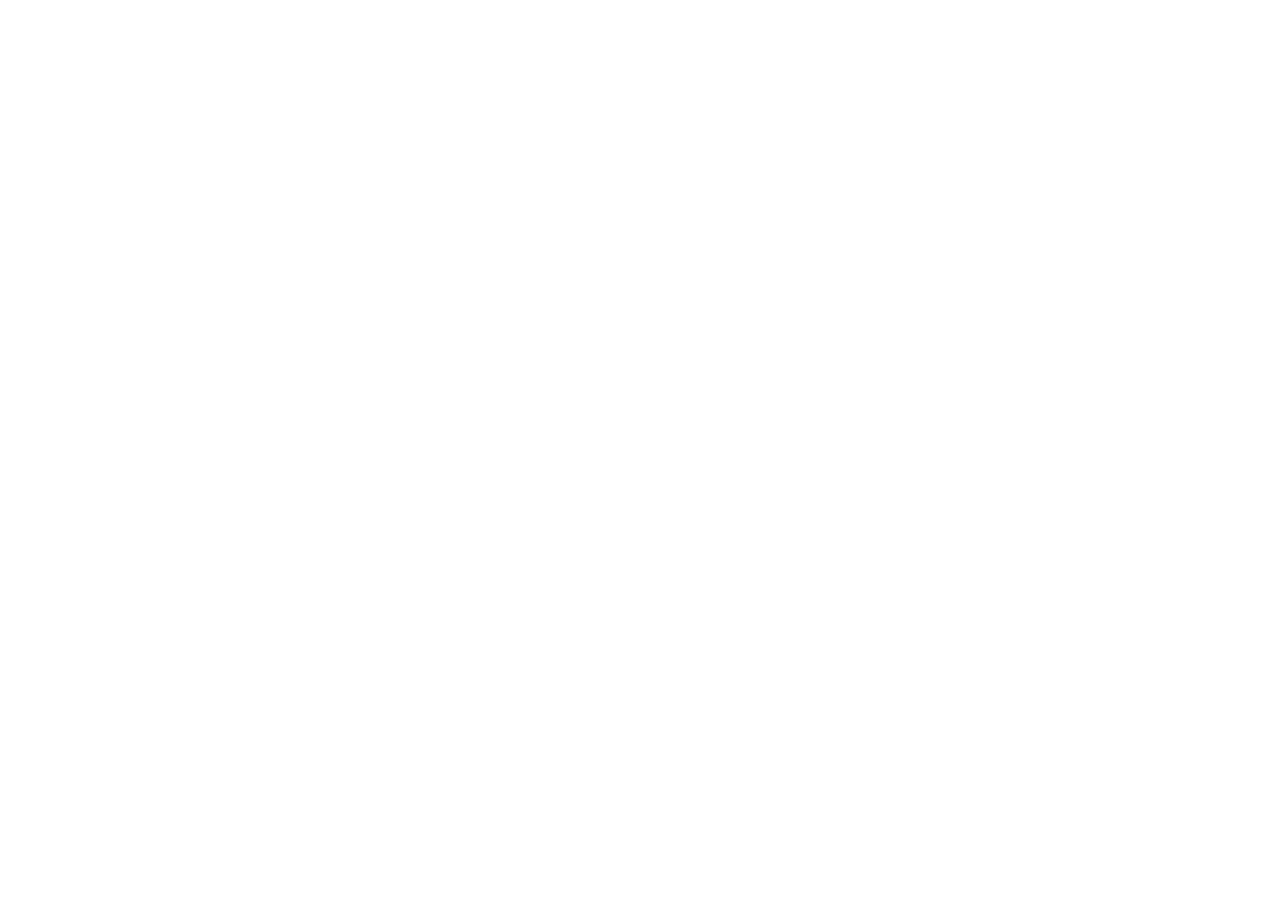
==== public_html/index.html @ 9a95c760 "Started a new wordpress template sarasota based on twitter bootstrap framework Created initial files" ====
<!--
To change this template, choose Tools | Templates
and open the template in the editor.
-->
<!DOCTYPE html>
<html>
    <head>
        <title>Sarasota</title>
        <link href="bootstrap/css/bootstrap.css" rel="stylesheet" type="text/css">
        <link href="css/sarasota.css" rel="stylesheet" type="text/css">
        <meta http-equiv="Content-Type" content="text/html; charset=UTF-8">
    </head>
    <body>
        <div id="wrap">
            <div class="container"></div><!--End of div.container  -->
        </div><!--End of div#wrap -->
    </body>
    <script src="js/lib/jquery-2.0.3.js" type="text/javascript"> </script>
    <script src="bootstrap/js/bootstrap.js" type="text/javascript"> </script>
    <script src="js/sarasota.js" type="text/javascript"> </script>
    
</html>
---- public_html/css/sarasota.css ----
/* 
    Document   : sarasota
    Created on : Sep 13, 2013, 8:22:50 AM
    Author     : aobi
    Description:
        Purpose of the stylesheet follows.
*/

root { 
    display: block;
}
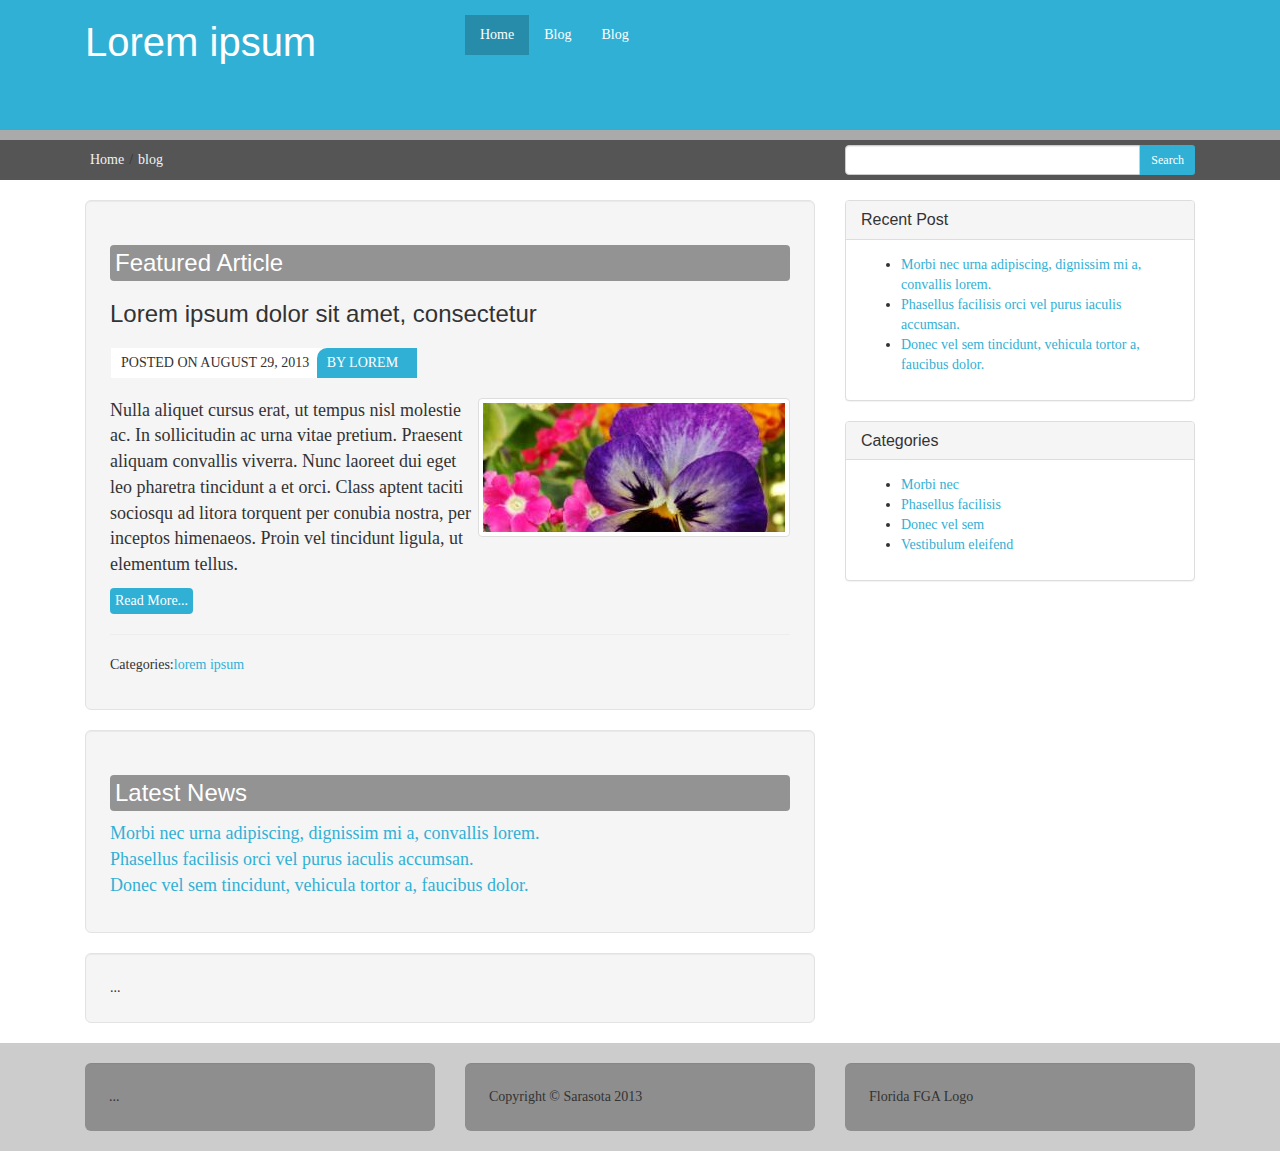
==== commit dc61dc82: "Modidifed index.html, sarasota.css, sarasota.js to include addional scripts, html markups, classes a" ====
--- a/public_html/index.html
+++ b/public_html/index.html
@@ -12,11 +12,123 @@
     </head>
     <body>
         <div id="wrap">
-            <div class="container"></div><!--End of div.container  -->
+            <header id="header" class="row">
+                <div class="container">
+                    <div id="logo" class="col-md-4">
+                        <h1>Lorem ipsum</h1>
+                    </div>
+                    <nav class="col-md-8">
+                        <a href="#" class="showMenu"><span class="glyphicon glyphicon-th-list"></span></a>
+                        <ul id="navlist" class="nav">
+                            <li class="active"><a href="index.html">Home</a></li>
+                            <li><a href="blog.html">Blog</a>
+                                <ul>
+                                   <li><a href="#">Lorem</a></li>
+                                   <li><a href="#">Ipsum</a></li>
+                                </ul>
+                            </li>
+                            <li><a href="blog.html">Blog</a>
+                                <ul>
+                                   <li><a href="#">Lorem</a></li>
+                                   <li><a href="#">Ipsum</a></li>
+                                </ul>
+                            </li>
+                        </ul>
+                    </nav>
+                </div>
+            </header>
+            <div id="search-container" class="row">
+                <div class="container">
+                    <div id="breadrumbs" class="col-md-8">
+                        <ul><li><a href="home.html">Home</a></li><li>/</li><li><a href="blog.html">blog</a></li></ul>
+                    </div>
+                    <div id="searchform" class="col-md-4">
+                        <form>
+                            <div class="input-group">
+                                <input type="text" class="form-control">
+                                <span class="input-group-btn">
+                                    <button class="btn btn-sm" type="button">Search</button>
+                                </span>
+                            </div>
+                        </form></div>
+                </div>
+            </div>
+                <section id="main-section" class="row">
+                     <div class="container">
+                        <article id="content" class="col-md-8">
+                            <div class="well well-lg">
+                                <h3 class="heading">Featured Article</h3>
+                                <h3>Lorem ipsum dolor sit amet, consectetur</h3>
+                                <div class="meta row">
+                                    <div class="col-md-8">POSTED ON AUGUST 29, 2013</div>
+                                    <div class="col-md-4">BY LOREM</div>
+                                </div>
+                                <img src="images/nature.jpg" class="img-thumbnail img-responsive pull-right"/>
+                                <p class="article-content">Nulla aliquet cursus erat, ut tempus nisl molestie ac. In sollicitudin ac urna vitae pretium. Praesent aliquam convallis viverra. Nunc laoreet dui eget leo pharetra tincidunt a et orci. Class aptent taciti sociosqu ad litora torquent per conubia nostra, per inceptos himenaeos. Proin vel tincidunt ligula, ut elementum tellus. </p>
+                                <button>Read More...</button>
+                                <hr/>
+                                <p>Categories:<a href="#">lorem</a>&nbsp;<a href="#">ipsum</a></p>
+                            </div>
+                            <div class="well well-lg">
+                                <h3 class="heading">Latest News</h3>
+                                <div class="latest-news">
+                                    <ul>
+                                        <li><a href="#">Morbi nec urna adipiscing, dignissim mi a, convallis lorem.</a></li>
+                                        <li><a href="#">Phasellus facilisis orci vel purus iaculis accumsan.</a></li>
+                                        <li><a href="#">Donec vel sem tincidunt, vehicula tortor a, faucibus dolor.</a></li>
+                                    </ul>
+                                </div>
+                            </div>
+                            <div class="well well-lg">...</div>
+                        </article>
+                        <aside id="sidebar" class="col-md-4">
+                            <div class="panel panel-default">
+                                <div class="panel-heading">
+                                     <h3 class="panel-title">Recent Post</h3>
+                                </div>
+                                <div class="panel-body">
+                                    <ul>
+                                        <li><a href="#">Morbi nec urna adipiscing, dignissim mi a, convallis lorem.</a></li>
+                                        <li><a href="#">Phasellus facilisis orci vel purus iaculis accumsan.</a></li>
+                                        <li><a href="#">Donec vel sem tincidunt, vehicula tortor a, faucibus dolor.</a></li>
+                                    </ul>
+                                </div>
+                            </div>
+                            <div class="panel panel-default">
+                                <div class="panel-heading">
+                                     <h3 class="panel-title">Categories</h3>
+                                </div>
+                                <div class="panel-body">
+                                      <ul>
+                                        <li><a href="#">Morbi nec </a></li>
+                                        <li><a href="#">Phasellus facilisis</a></li>
+                                        <li><a href="#">Donec vel sem</a></li>
+                                        <li><a href="#">Vestibulum eleifend</a></li>
+                                    </ul> 
+                                </div>
+                            </div>
+                        </aside>
+                     </div>
+                </section>
+                <footer id="footer" class="row">
+                    <div class="container">
+                        <div class="col-md-4">
+                            <div class="well well-lg">...</div>
+                        </div>
+                        <div class="col-md-4">
+                            <div class="well well-lg">Copyright &COPY; Sarasota 2013</div>
+                        </div>
+                        <div class="col-md-4">
+                            <div class="well well-lg">Florida FGA Logo</div>
+                        </div>
+                    </div>
+                </footer>
         </div><!--End of div#wrap -->
     </body>
     <script src="js/lib/jquery-2.0.3.js" type="text/javascript"> </script>
     <script src="bootstrap/js/bootstrap.js" type="text/javascript"> </script>
+    <script type="text/javascript" src="js/lib/jquery.easing.1.3.js"></script>
+    <script type="text/javascript" src="js/lib/jquery.lavalamp.js"></script>
     <script src="js/sarasota.js" type="text/javascript"> </script>
     
 </html>
--- a/public_html/css/sarasota.css
+++ b/public_html/css/sarasota.css
@@ -6,7 +6,249 @@
         Purpose of the stylesheet follows.
 */
 
-root { 
-    display: block;
-}
-
+body{
+    font-family: calibri;
+}
+a{
+    color: #31b0d5;
+}
+#wrap {
+    background: #ffffff;
+}
+
+#header {
+    background: #31b0d5;
+    height: 130px;
+}
+#header h1{
+    color: #ffffff;
+    font-size: 40px;
+}
+nav.col-md-8{
+    margin: 15px auto;
+}
+#search-container{
+    background: #555555;
+    padding: 5px 0 5px 0;
+    border-top: 10px solid #aaaaaa;
+}
+/*
+*Breadcrumbs markup
+*/
+#breadrumbs{
+    padding: 0;
+}
+#breadrumbs ul{
+    list-style: none;
+    padding: 0 0 0 15px;
+    margin: 5px auto;
+    
+}
+#breadrumbs ul li {
+    position: relative;
+    float: left;
+    padding: 0 0 0 5px;
+}
+#breadrumbs ul li a{
+    color:#f2f2f2;
+}
+.form-control {
+    height: 30px;
+}
+
+#main-section{
+    background: #ffffff;
+    padding-top: 20px;
+}
+#main-section a{
+    color: #31b0d5;
+}
+
+#footer{
+    background: #cccccc;
+    padding-top: 20px;
+}
+#footer .well {
+    background: rgba(0,0,0,0.3);
+    border: none;
+}
+
+#content .meta{
+    width: 45%;
+    margin-left: 1px;
+    padding-left: 5px;
+    margin-bottom: 20px;
+    margin-top:20px;
+    background: #ffffff;
+    
+}
+#content .meta .col-md-8{
+    background: #ffffff;
+    padding: 5px 0 5px 5px;
+    border-radius: 4px;
+}
+#content .meta .col-md-4{
+    background: #31b0d5;
+    color: #ffffff;
+    padding: 5px 0 5px 10px;
+    border-top-left-radius:10px;
+}
+#content h3.heading{
+    background: rgba(0,0,0,0.4);
+    color: #ffffff;
+    padding: 5px 0 5px 5px;
+    border-radius: 4px;
+}
+p.article-content{
+    font-size: 18px;
+}
+button {
+    background:#31b0d5;
+    color: #ffffff;
+    border: none;
+    border-radius: 4px;
+    padding: 3px 5px 3px 5px;
+}
+#content hr{
+    background: #999999;
+    color: #999999;
+    }
+    #content .latest-news {
+        font-size: 18px;
+    }
+    #content .latest-news ul{
+        list-style: none;
+        padding: 0;
+    }
+/*
+*
+*Toggle button menu for smaller screen
+*
+*/	
+.showMenu {
+		display:none;
+		background: #666;
+		padding: 10px 15px;
+		color:#000000;
+	}
+		
+/*
+*
+*Create markup for the navigation menu
+*
+*/
+.nav {
+		list-style: none;
+		*zoom: 1;
+		background:none;
+	}
+
+.nav:before {
+		content: " ";
+		display:table;
+	}
+	
+.nav:after {
+		content: " ";
+		display:table;
+		clear:both;
+	}
+
+.nav ul {
+		list-style:none;
+		width: 13em;
+	}
+
+.nav a {
+		padding:10px 15px;
+		color:#fff;
+                text-decoration: none;
+	}
+		
+.nav li {
+		position: relative;
+	}
+
+.nav > li {
+		float: left;
+	}
+	
+.nav > li > .parent {
+		background-repeat:no-repeat;
+		background-position:right;
+	}
+	
+.nav > li > a {
+		display: block;
+                width: 100%;
+	}
+.nav > li > a:hover, .nav >li > a:focus {
+		background: none;
+	}
+.nav li ul {
+		position:absolute;
+		left: -9999px;
+	}
+
+.nav > li.hover > ul {
+		left: -40px;
+	}
+	
+.nav li li.hover ul {
+		left: 100%;
+		top: 0;
+	}
+	
+.nav li li a {
+		display:block;
+		background: rgba(0,0,0,0.5);
+		position: relative;
+		z-index: 100;
+		border-bottom: 1px solid rgba(225,225,225,0.4);
+	}
+	
+.nav li li li a {
+		background:rgba(0,0,0,0.5);
+		z-index:200;
+		border-top: 1px solid rgba(225,225,225,0.4);
+	}
+
+        .nav li li a:hover {
+            background: rgba(255,255,255,0.2);
+            color: #000000;
+        }
+/*
+*
+* Create style for media queries for smaller creens
+*
+*/
+
+@media screen and (max-width: 768px) {
+		.active {
+				display:block;	
+			}
+		
+		.nav > li {
+				float:none;
+			}
+		
+		.nav > li > .parent {
+				background-position: 95% 50%;
+			}
+			
+		.nav li li .parent {
+				background-repeat: no-repeat;
+				background-position: 95% 50%;
+			}
+			
+		.nav ul {
+				display: block;
+				width: 100%;	
+			}
+		.nav > li.hover > ul, .nav li li.hover ul {
+				position: static;	
+			}
+	}
+ .lavalamp-object {
+    background-color:rgba(0,0,0,0.2);
+}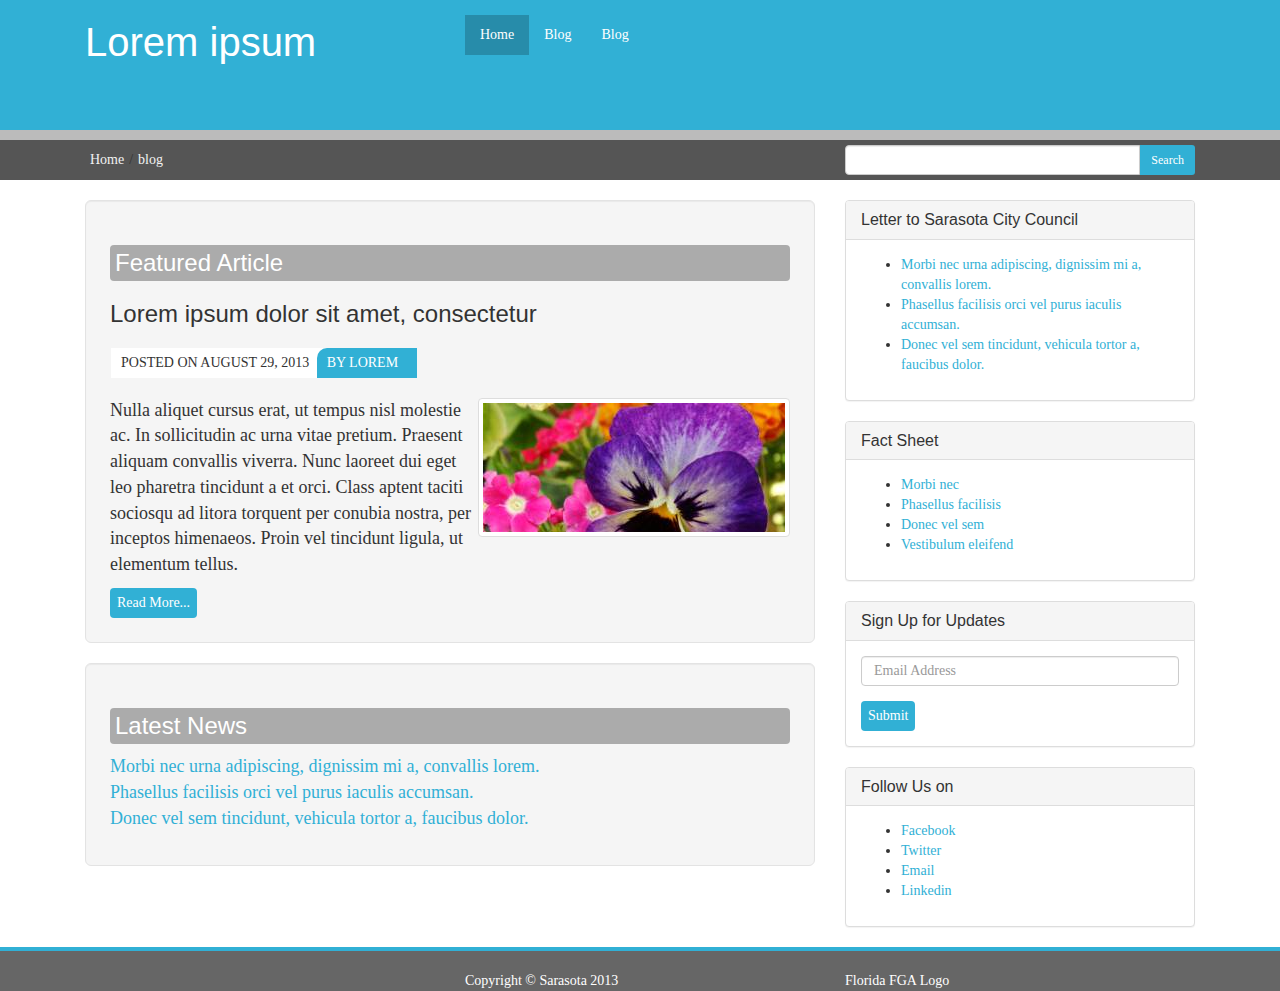
==== commit b521e2f0: "Modidifed index.html, sarasota.css to include addional scripts, html markups, classes and styles" ====
--- a/public_html/index.html
+++ b/public_html/index.html
@@ -40,7 +40,7 @@
             <div id="search-container" class="row">
                 <div class="container">
                     <div id="breadrumbs" class="col-md-8">
-                        <ul><li><a href="home.html">Home</a></li><li>/</li><li><a href="blog.html">blog</a></li></ul>
+                        <ul><li><a href="index.html">Home</a></li><li>/</li><li><a href="blog.html">blog</a></li></ul>
                     </div>
                     <div id="searchform" class="col-md-4">
                         <form>
@@ -66,8 +66,6 @@
                                 <img src="images/nature.jpg" class="img-thumbnail img-responsive pull-right"/>
                                 <p class="article-content">Nulla aliquet cursus erat, ut tempus nisl molestie ac. In sollicitudin ac urna vitae pretium. Praesent aliquam convallis viverra. Nunc laoreet dui eget leo pharetra tincidunt a et orci. Class aptent taciti sociosqu ad litora torquent per conubia nostra, per inceptos himenaeos. Proin vel tincidunt ligula, ut elementum tellus. </p>
                                 <button>Read More...</button>
-                                <hr/>
-                                <p>Categories:<a href="#">lorem</a>&nbsp;<a href="#">ipsum</a></p>
                             </div>
                             <div class="well well-lg">
                                 <h3 class="heading">Latest News</h3>
@@ -79,12 +77,11 @@
                                     </ul>
                                 </div>
                             </div>
-                            <div class="well well-lg">...</div>
                         </article>
                         <aside id="sidebar" class="col-md-4">
                             <div class="panel panel-default">
                                 <div class="panel-heading">
-                                     <h3 class="panel-title">Recent Post</h3>
+                                     <h3 class="panel-title">Letter to Sarasota City Council</h3>
                                 </div>
                                 <div class="panel-body">
                                     <ul>
@@ -96,7 +93,7 @@
                             </div>
                             <div class="panel panel-default">
                                 <div class="panel-heading">
-                                     <h3 class="panel-title">Categories</h3>
+                                     <h3 class="panel-title">Fact Sheet</h3>
                                 </div>
                                 <div class="panel-body">
                                       <ul>
@@ -107,19 +104,44 @@
                                     </ul> 
                                 </div>
                             </div>
+                            <div class="panel panel-default">
+                                <div class="panel-heading">
+                                     <h3 class="panel-title">Sign Up for Updates</h3>
+                                </div>
+                                <div class="panel-body">
+                                   <form role="form">
+                                        <div class="form-group">
+                                            <input type="email" class="form-control" id="email" placeholder="Email Address">
+                                        </div>
+                                       <button type="submit">Submit</button>
+                                </div>
+                            </div>
+                            <div class="panel panel-default">
+                                <div class="panel-heading">
+                                     <h3 class="panel-title">Follow Us on</h3>
+                                </div>
+                                <div class="panel-body">
+                                    <ul class="social-network">
+                                        <li><a href="#">Facebook</a></li>
+                                        <li><a href="#">Twitter</a></li>
+                                        <li><a href="#">Email</a></li>
+                                        <li><a href="#">Linkedin</a></li>
+                                    </ul> 
+                                </div>
+                            </div>
                         </aside>
                      </div>
                 </section>
                 <footer id="footer" class="row">
                     <div class="container">
                         <div class="col-md-4">
-                            <div class="well well-lg">...</div>
+                           
                         </div>
                         <div class="col-md-4">
-                            <div class="well well-lg">Copyright &COPY; Sarasota 2013</div>
+                            Copyright &COPY; Sarasota 2013
                         </div>
                         <div class="col-md-4">
-                            <div class="well well-lg">Florida FGA Logo</div>
+                            Florida FGA Logo
                         </div>
                     </div>
                 </footer>
--- a/public_html/css/sarasota.css
+++ b/public_html/css/sarasota.css
@@ -30,7 +30,7 @@
 #search-container{
     background: #555555;
     padding: 5px 0 5px 0;
-    border-top: 10px solid #aaaaaa;
+    border-top: 10px solid #bbbbbb;
 }
 /*
 *Breadcrumbs markup
@@ -65,12 +65,10 @@
 }
 
 #footer{
-    background: #cccccc;
+    background: #666666;
     padding-top: 20px;
-}
-#footer .well {
-    background: rgba(0,0,0,0.3);
-    border: none;
+    border-top: 4px solid #31b0d5;
+    color: #ffffff;
 }
 
 #content .meta{
@@ -94,7 +92,7 @@
     border-top-left-radius:10px;
 }
 #content h3.heading{
-    background: rgba(0,0,0,0.4);
+    background: rgba(0,0,0,0.3);
     color: #ffffff;
     padding: 5px 0 5px 5px;
     border-radius: 4px;
@@ -107,7 +105,10 @@
     color: #ffffff;
     border: none;
     border-radius: 4px;
-    padding: 3px 5px 3px 5px;
+    padding: 5px 7px 5px 7px;
+}
+button:hover {
+    background:#269abc;
 }
 #content hr{
     background: #999999;
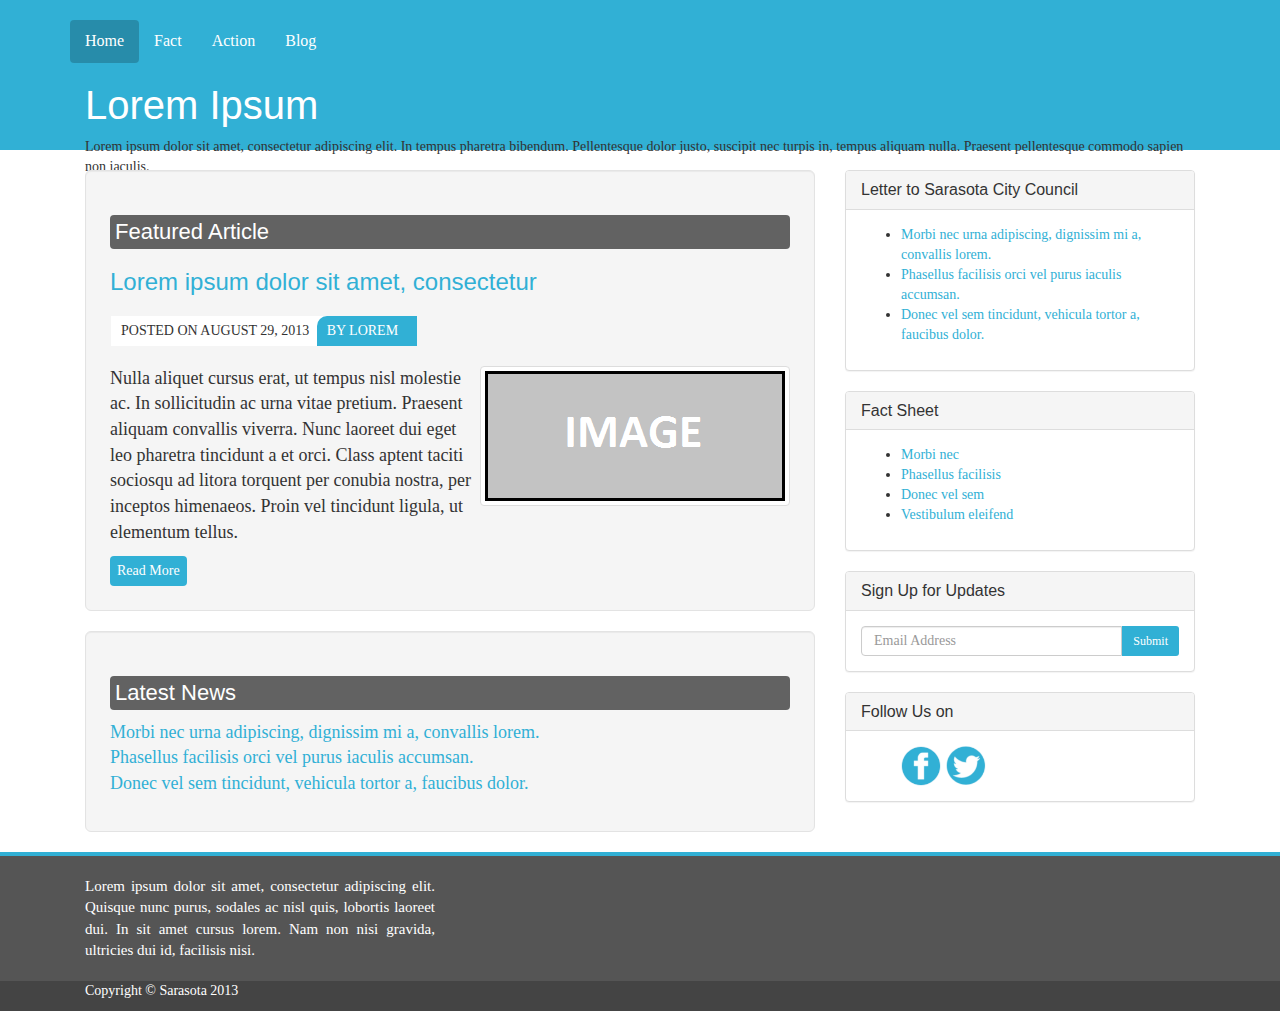
==== commit a8f29106: "Modified the the header section of the index.html file to include new changes and updates" ====
--- a/public_html/index.html
+++ b/public_html/index.html
@@ -14,58 +14,36 @@
         <div id="wrap">
             <header id="header" class="row">
                 <div class="container">
-                    <div id="logo" class="col-md-4">
-                        <h1>Lorem ipsum</h1>
-                    </div>
-                    <nav class="col-md-8">
-                        <a href="#" class="showMenu"><span class="glyphicon glyphicon-th-list"></span></a>
+                <nav id="navigate">
+                    <a href="#" class="showMenu">Menu</a>
                         <ul id="navlist" class="nav">
                             <li class="active"><a href="index.html">Home</a></li>
+                            <li><a href="#">Fact</a>
+                            <li><a href="#">Action</a>
                             <li><a href="blog.html">Blog</a>
-                                <ul>
-                                   <li><a href="#">Lorem</a></li>
-                                   <li><a href="#">Ipsum</a></li>
-                                </ul>
                             </li>
-                            <li><a href="blog.html">Blog</a>
-                                <ul>
-                                   <li><a href="#">Lorem</a></li>
-                                   <li><a href="#">Ipsum</a></li>
-                                </ul>
                             </li>
                         </ul>
-                    </nav>
+                </nav>
+                </div>
+                <div class="container">
+                    <h1 class="logohead container"><a href="index.html">Lorem Ipsum</a></h1>
+                    <p class="lang container">Lorem ipsum dolor sit amet, consectetur adipiscing elit. In tempus pharetra bibendum. Pellentesque dolor justo, suscipit nec turpis in, tempus aliquam nulla. Praesent pellentesque commodo sapien non iaculis.</p>
                 </div>
             </header>
-            <div id="search-container" class="row">
-                <div class="container">
-                    <div id="breadrumbs" class="col-md-8">
-                        <ul><li><a href="index.html">Home</a></li><li>/</li><li><a href="blog.html">blog</a></li></ul>
-                    </div>
-                    <div id="searchform" class="col-md-4">
-                        <form>
-                            <div class="input-group">
-                                <input type="text" class="form-control">
-                                <span class="input-group-btn">
-                                    <button class="btn btn-sm" type="button">Search</button>
-                                </span>
-                            </div>
-                        </form></div>
-                </div>
-            </div>
                 <section id="main-section" class="row">
                      <div class="container">
                         <article id="content" class="col-md-8">
                             <div class="well well-lg">
                                 <h3 class="heading">Featured Article</h3>
-                                <h3>Lorem ipsum dolor sit amet, consectetur</h3>
+                                <h3><a href="lorem.html">Lorem ipsum dolor sit amet, consectetur</a></h3>
                                 <div class="meta row">
                                     <div class="col-md-8">POSTED ON AUGUST 29, 2013</div>
                                     <div class="col-md-4">BY LOREM</div>
                                 </div>
-                                <img src="images/nature.jpg" class="img-thumbnail img-responsive pull-right"/>
+                                <img src="images/image.png" class="img-thumbnail img-responsive pull-right"/>
                                 <p class="article-content">Nulla aliquet cursus erat, ut tempus nisl molestie ac. In sollicitudin ac urna vitae pretium. Praesent aliquam convallis viverra. Nunc laoreet dui eget leo pharetra tincidunt a et orci. Class aptent taciti sociosqu ad litora torquent per conubia nostra, per inceptos himenaeos. Proin vel tincidunt ligula, ut elementum tellus. </p>
-                                <button>Read More...</button>
+                                <a href="lorem.html"><button>Read More</button></a>
                             </div>
                             <div class="well well-lg">
                                 <h3 class="heading">Latest News</h3>
@@ -109,11 +87,14 @@
                                      <h3 class="panel-title">Sign Up for Updates</h3>
                                 </div>
                                 <div class="panel-body">
-                                   <form role="form">
-                                        <div class="form-group">
-                                            <input type="email" class="form-control" id="email" placeholder="Email Address">
-                                        </div>
-                                       <button type="submit">Submit</button>
+                                   <form>
+                                       <div class="input-group">
+                                           <input type="text" class="form-control" placeholder="Email Address">
+                                        <span class="input-group-btn">
+                                            <button class="btn btn-sm" type="button">Submit</button>
+                                        </span>
+                                      </div>
+                                   </form>
                                 </div>
                             </div>
                             <div class="panel panel-default">
@@ -122,10 +103,8 @@
                                 </div>
                                 <div class="panel-body">
                                     <ul class="social-network">
-                                        <li><a href="#">Facebook</a></li>
-                                        <li><a href="#">Twitter</a></li>
-                                        <li><a href="#">Email</a></li>
-                                        <li><a href="#">Linkedin</a></li>
+                                        <li><a href="#"><img src="images/facebook2.png" /></a></li>
+                                        <li><a href="#"><img src="images/twitter2.png" /></a></li>
                                     </ul> 
                                 </div>
                             </div>
@@ -135,16 +114,21 @@
                 <footer id="footer" class="row">
                     <div class="container">
                         <div class="col-md-4">
-                           
+                          <p class="partnership_lang">Lorem ipsum dolor sit amet, consectetur adipiscing elit. Quisque nunc purus, sodales ac nisl quis, lobortis laoreet dui. In sit amet cursus lorem. Nam non nisi gravida, ultricies dui id, facilisis nisi.</p>
+                        
                         </div>
-                        <div class="col-md-4">
-                            Copyright &COPY; Sarasota 2013
+                        <div class="col-md-4 col-md-offset-4">
+                            <div class="florida_logo"></div>
                         </div>
-                        <div class="col-md-4">
-                            Florida FGA Logo
+                        
+                    </div>
+                    
+                </footer>
+            <div id="copyright">
+                        <div class="container">
+                            <p class="container">Copyright &COPY; Sarasota 2013</p>
                         </div>
-                    </div>
-                </footer>
+                    </div> 
         </div><!--End of div#wrap -->
     </body>
     <script src="js/lib/jquery-2.0.3.js" type="text/javascript"> </script>
--- a/public_html/css/sarasota.css
+++ b/public_html/css/sarasota.css
@@ -18,11 +18,13 @@
 
 #header {
     background: #31b0d5;
-    height: 130px;
-}
-#header h1{
+    height: 150px;
+    padding-top: 20px;
+}
+#header h1 a{
     color: #ffffff;
     font-size: 40px;
+    text-decoration: none;
 }
 nav.col-md-8{
     margin: 15px auto;
@@ -30,7 +32,7 @@
 #search-container{
     background: #555555;
     padding: 5px 0 5px 0;
-    border-top: 10px solid #bbbbbb;
+    border-top: 7px solid #bbbbbb;
 }
 /*
 *Breadcrumbs markup
@@ -52,6 +54,9 @@
 #breadrumbs ul li a{
     color:#f2f2f2;
 }
+#breadrumbs .breadcrumb-divider{
+    color:#31b0d5;
+}
 .form-control {
     height: 30px;
 }
@@ -65,12 +70,34 @@
 }
 
 #footer{
-    background: #666666;
+    background: #555555;
     padding-top: 20px;
+    padding-bottom: 10px;
     border-top: 4px solid #31b0d5;
     color: #ffffff;
 }
-
+#footer .florida_logo{
+    background: url('http://localhost:8383/sarasota/images/florida_logo_active.png') no-repeat;
+    display: block;
+    height: 56px;
+    width: 106px;
+}
+#footer .florida_logo:hover{
+    background: url('http://localhost:8383/sarasota/images/florida_logo_hover.png') no-repeat;
+    display: block;
+    height: 56px;
+    width: 106px;
+}#footer .partnership_lang{
+    text-align: justify;
+    font-size: 15px;
+}
+#copyright{
+    background: #444444;
+    color: #ffffff;    
+}
+#copyright .copy{
+    margin-left: 15px;
+}
 #content .meta{
     width: 45%;
     margin-left: 1px;
@@ -92,10 +119,11 @@
     border-top-left-radius:10px;
 }
 #content h3.heading{
-    background: rgba(0,0,0,0.3);
+    background: rgba(0,0,0,0.6);
     color: #ffffff;
     padding: 5px 0 5px 5px;
     border-radius: 4px;
+    font-size: 22px;
 }
 p.article-content{
     font-size: 18px;
@@ -120,6 +148,17 @@
     #content .latest-news ul{
         list-style: none;
         padding: 0;
+    }
+    .social-network{
+        list-style: none;
+    }
+    .social-network li{
+        float: left;
+        margin-right: 5px;
+    }
+    .social-network img{
+        width: 40px;
+        height: 40px;
     }
 /*
 *
@@ -164,6 +203,7 @@
 		padding:10px 15px;
 		color:#fff;
                 text-decoration: none;
+                font-size: 16px;
 	}
 		
 .nav li {
@@ -252,4 +292,5 @@
 	}
  .lavalamp-object {
     background-color:rgba(0,0,0,0.2);
+    border-radius: 4px;
 }